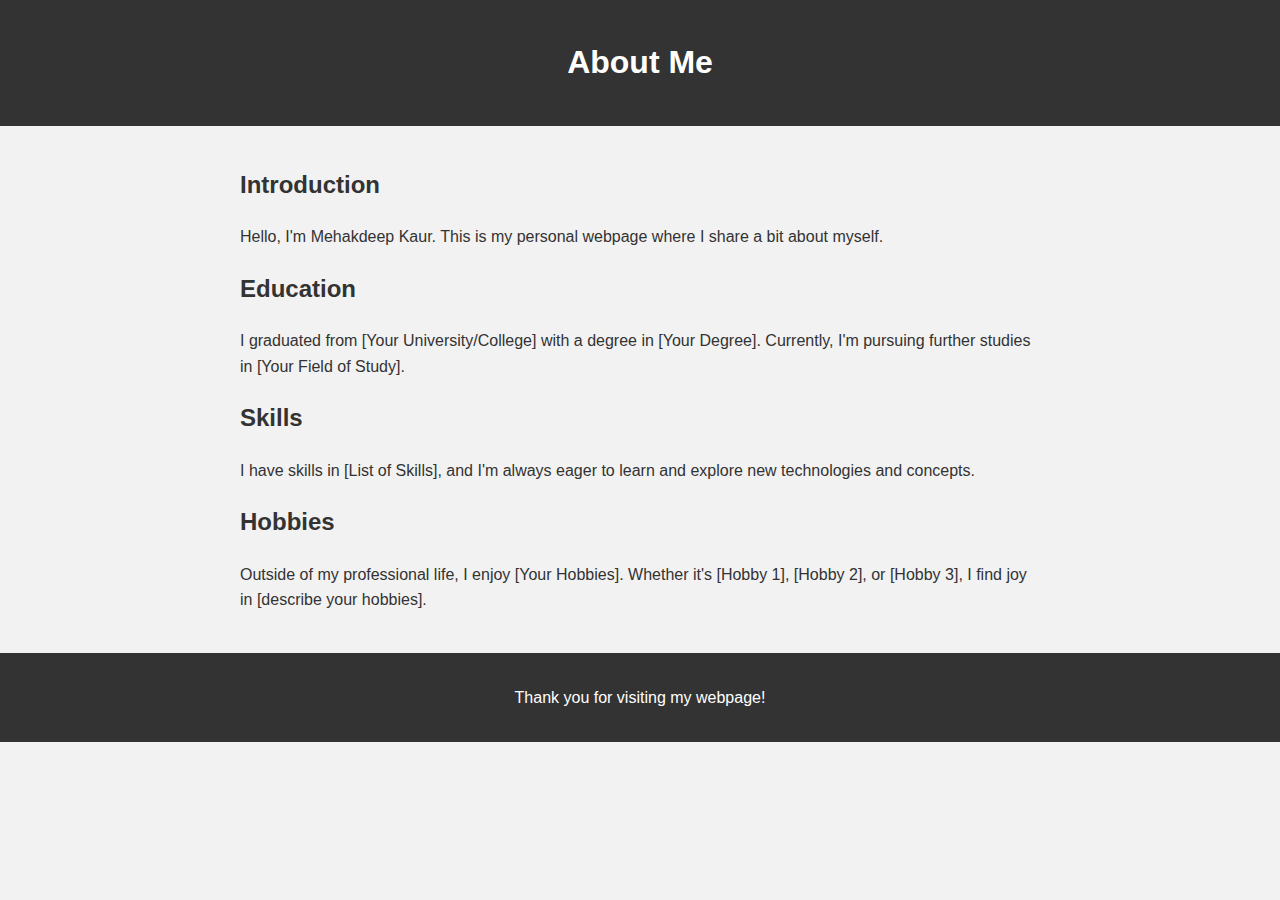
==== aboutme.html @ ef8cd093 "Start work on new file" ====
<!DOCTYPE html>
<html lang="en">

<head>
    <meta charset="UTF-8">
    <meta name="viewport" content="width=device-width, initial-scale=1.0">
    <title>About Me</title>
    <style>
        body {
            font-family: Arial, sans-serif;
            background-color: #f2f2f2;
            color: #333;
            line-height: 1.6;
            margin: 0;
            padding: 0;
        }

        header {
            background-color: #333;
            color: #fff;
            text-align: center;
            padding: 1em 0;
        }

        main {
            max-width: 800px;
            margin: 0 auto;
            padding: 20px;
        }

        section {
            margin-bottom: 20px;
        }

        h2 {
            color: #333;
        }

        footer {
            background-color: #333;
            color: #fff;
            text-align: center;
            padding: 1em 0;
        }
    </style>
</head>

<body>
    <header>
        <h1>About Me</h1>
    </header>

    <main>
        <section>
            <h2>Introduction</h2>
            <p>Hello, I'm Mehakdeep Kaur. This is my personal webpage where
                I share a bit about myself.</p>
        </section>

        <section>
            <h2>Education</h2>
            <p>I graduated from [Your University/College] with a degree in [Your Degree]. Currently, I'm pursuing further
                studies in [Your Field of Study].</p>
        </section>

        <section>
            <h2>Skills</h2>
            <p>I have skills in [List of Skills], and I'm always eager to learn and explore new technologies and
                concepts.</p>
        </section>

        <section>
            <h2>Hobbies</h2>
            <p>Outside of my professional life, I enjoy [Your Hobbies]. Whether it's [Hobby 1], [Hobby 2], or [Hobby 3],
                I find joy in [describe your hobbies].</p>
        </section>
    </main>

    <footer>
        <p>Thank you for visiting my webpage!</p>
    </footer>
</body>

</html>
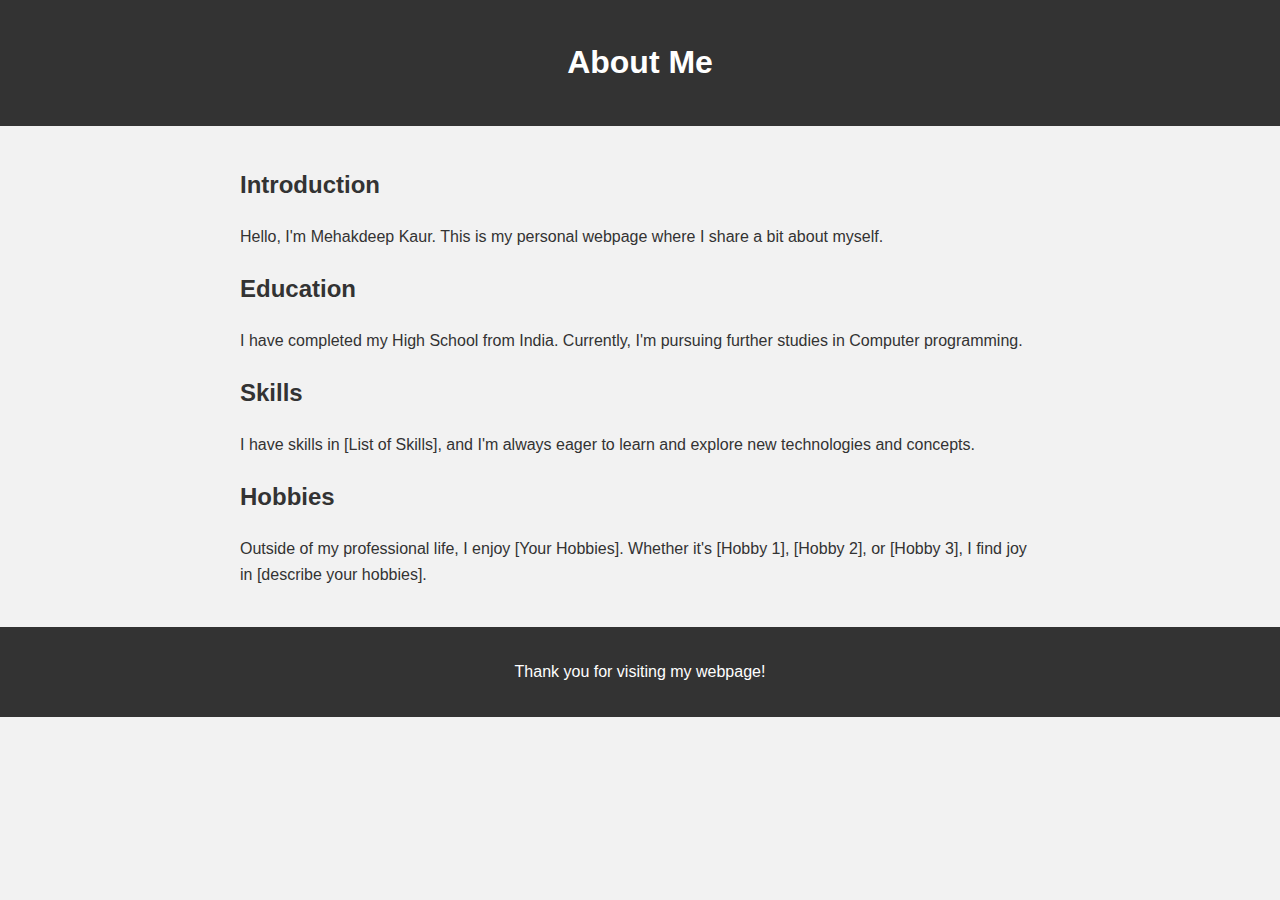
==== commit 36c70350: "relevant information added" ====
--- a/aboutme.html
+++ b/aboutme.html
@@ -59,8 +59,8 @@
 
         <section>
             <h2>Education</h2>
-            <p>I graduated from [Your University/College] with a degree in [Your Degree]. Currently, I'm pursuing further
-                studies in [Your Field of Study].</p>
+            <p>I have completed my High School from India. Currently, I'm pursuing further
+                studies in Computer programming.</p>
         </section>
 
         <section>
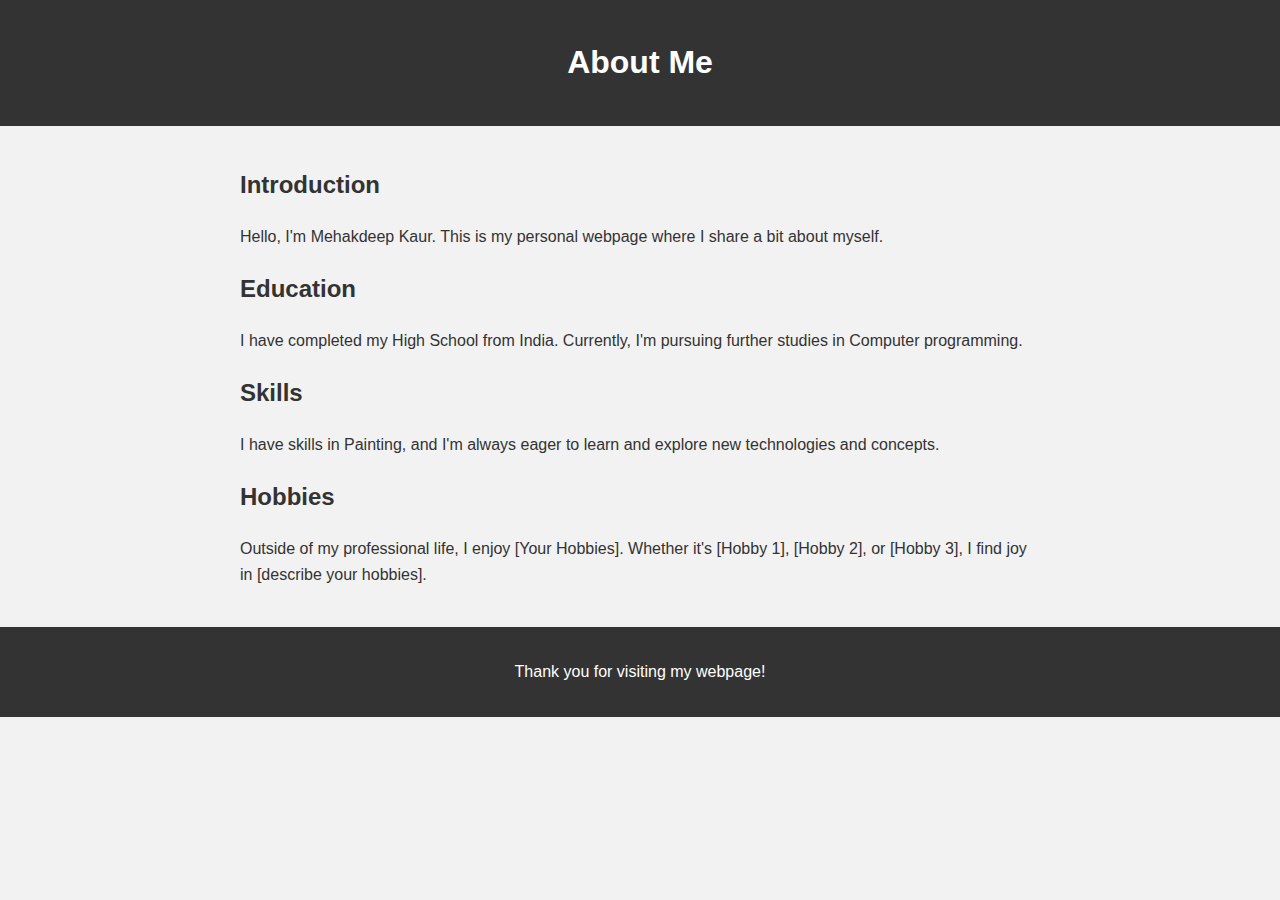
==== commit 151ccff7: "more information" ====
--- a/aboutme.html
+++ b/aboutme.html
@@ -65,7 +65,7 @@
 
         <section>
             <h2>Skills</h2>
-            <p>I have skills in [List of Skills], and I'm always eager to learn and explore new technologies and
+            <p>I have skills in Painting, and I'm always eager to learn and explore new technologies and
                 concepts.</p>
         </section>
 
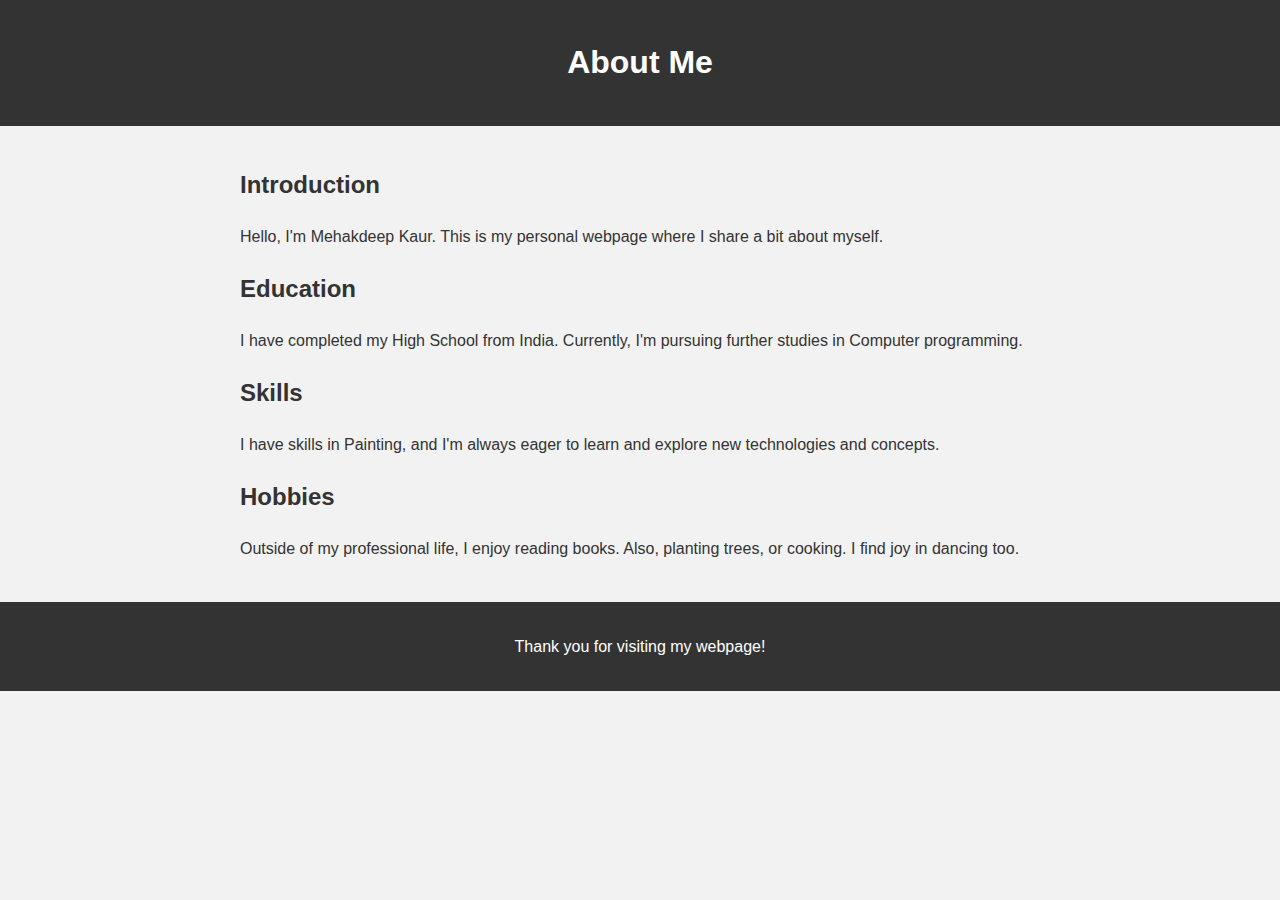
==== commit c82f740d: "extra knowledge added" ====
--- a/aboutme.html
+++ b/aboutme.html
@@ -71,8 +71,8 @@
 
         <section>
             <h2>Hobbies</h2>
-            <p>Outside of my professional life, I enjoy [Your Hobbies]. Whether it's [Hobby 1], [Hobby 2], or [Hobby 3],
-                I find joy in [describe your hobbies].</p>
+            <p>Outside of my professional life, I enjoy reading books. Also, planting trees, or cooking.
+                I find joy in dancing too.</p>
         </section>
     </main>
 
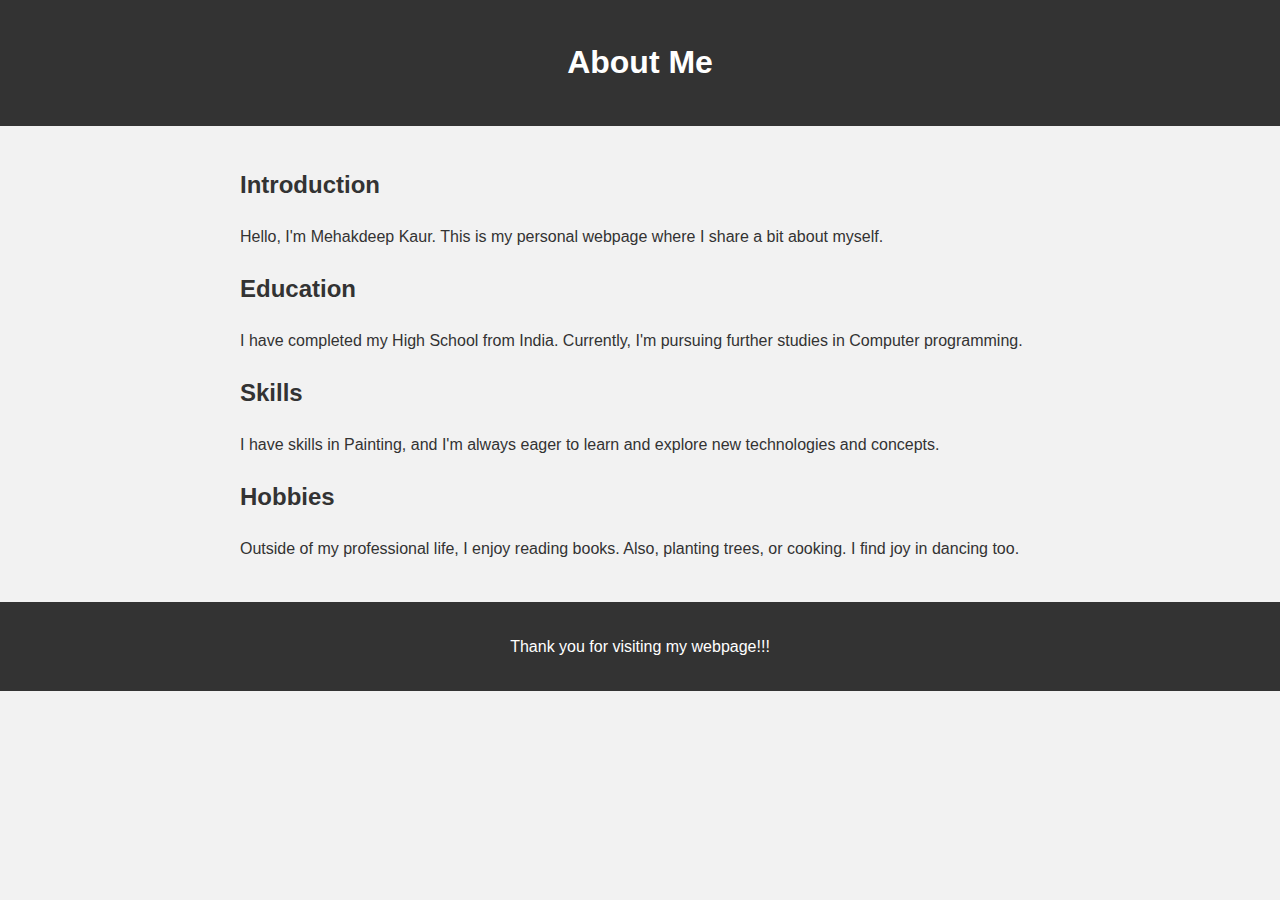
==== commit 8d1245c3: "changes in sentences" ====
--- a/aboutme.html
+++ b/aboutme.html
@@ -77,7 +77,7 @@
     </main>
 
     <footer>
-        <p>Thank you for visiting my webpage!</p>
+        <p>Thank you for visiting my webpage!!!</p>
     </footer>
 </body>
 
